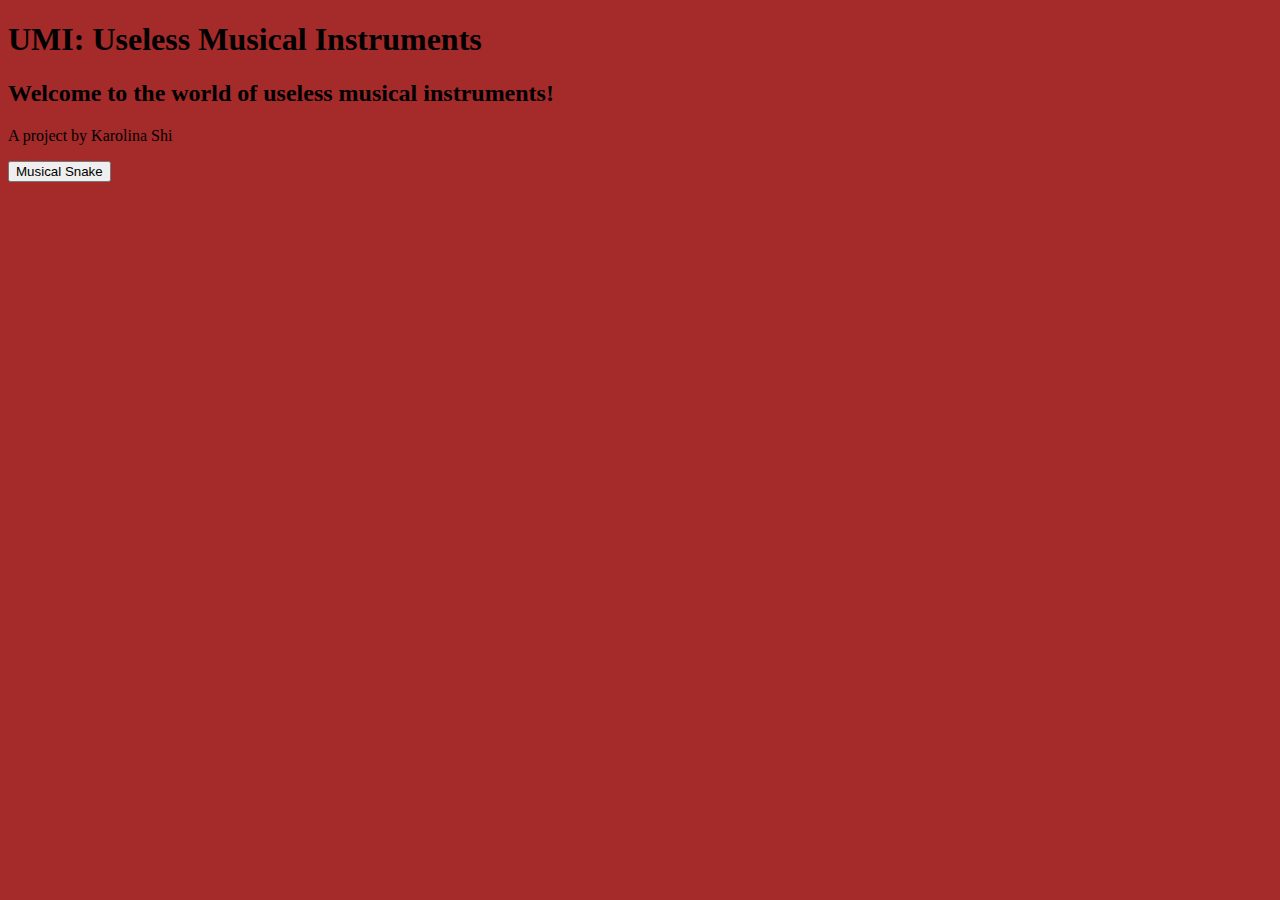
==== index.html @ 4f641588 "initial site up & msnake started" ====
<!doctype html>
<html>
	<head>
		<meta charset="UTF-8" />
		<title>WebAudioXML Test</title>
		<link rel="stylesheet" type="text/css" href="assets/css/style.css" />
	</head>


	<body>
        <h1>UMI: Useless Musical Instruments</h1>
        <h2>Welcome to the world of useless musical instruments!</h2>
        <p>A project by Karolina Shi</p>
        <form action="html/msnake.html">
			<input type="submit" value="Musical Snake" />
		</form>		
		<script src="assets/js/WebAudioXML.js" data-source="audio.xml"></script>
	</body>
</html>
---- assets/css/style.css ----
body {
    background-color: brown;
}
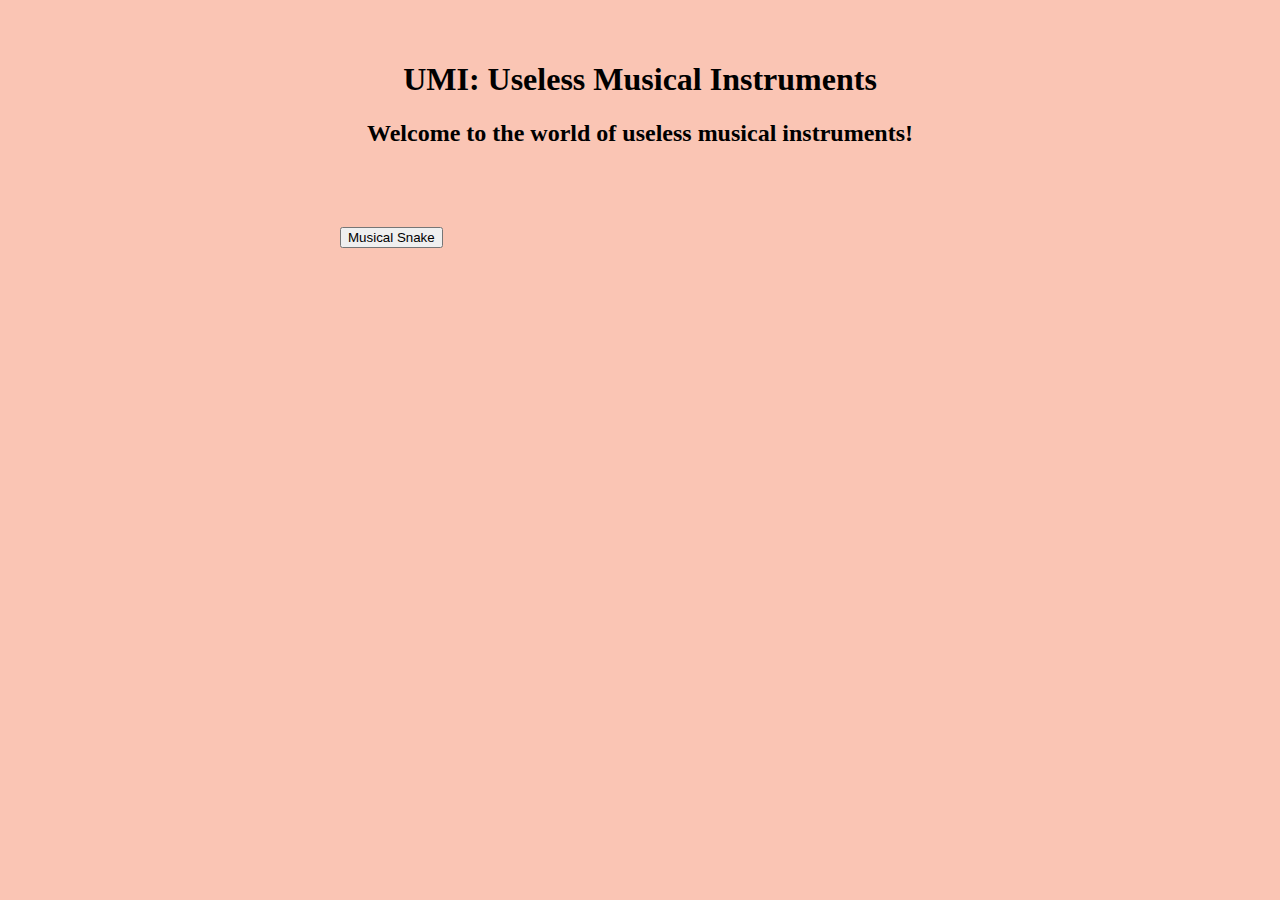
==== commit 2d935000: "Musical Snake main parts done" ====
--- a/index.html
+++ b/index.html
@@ -2,18 +2,23 @@
 <html>
 	<head>
 		<meta charset="UTF-8" />
-		<title>WebAudioXML Test</title>
+		<title>UMI - Useless Musical Instruments</title>
 		<link rel="stylesheet" type="text/css" href="assets/css/style.css" />
 	</head>
 
 
 	<body>
-        <h1>UMI: Useless Musical Instruments</h1>
-        <h2>Welcome to the world of useless musical instruments!</h2>
-        <p>A project by Karolina Shi</p>
-        <form action="html/msnake.html">
-			<input type="submit" value="Musical Snake" />
-		</form>		
+		<header>
+			<h1>UMI: Useless Musical Instruments</h1>
+			<h2>Welcome to the world of useless musical instruments!</h2>
+		</header>
+
+		<content id="flex-box">
+			<form action="html/msnake.html">
+				<input type="submit" value="Musical Snake" />
+			</form>
+		</content>
+
 		<script src="assets/js/WebAudioXML.js" data-source="audio.xml"></script>
 	</body>
 </html>--- a/assets/css/style.css
+++ b/assets/css/style.css
@@ -1,3 +1,17 @@
 body {
-    background-color: brown;
-}+    background-color: #FAC5B4;
+    padding: 2em;
+}
+
+header {
+    text-align: center;
+    margin-bottom: 5em;
+}
+
+#flex-box {
+    width: 50%;
+    margin: auto;
+    display: flex;
+}
+
+/* #93AD7D, #B4BFFA, #E0F9CC, #FAC5B4, #AD8F86 */
